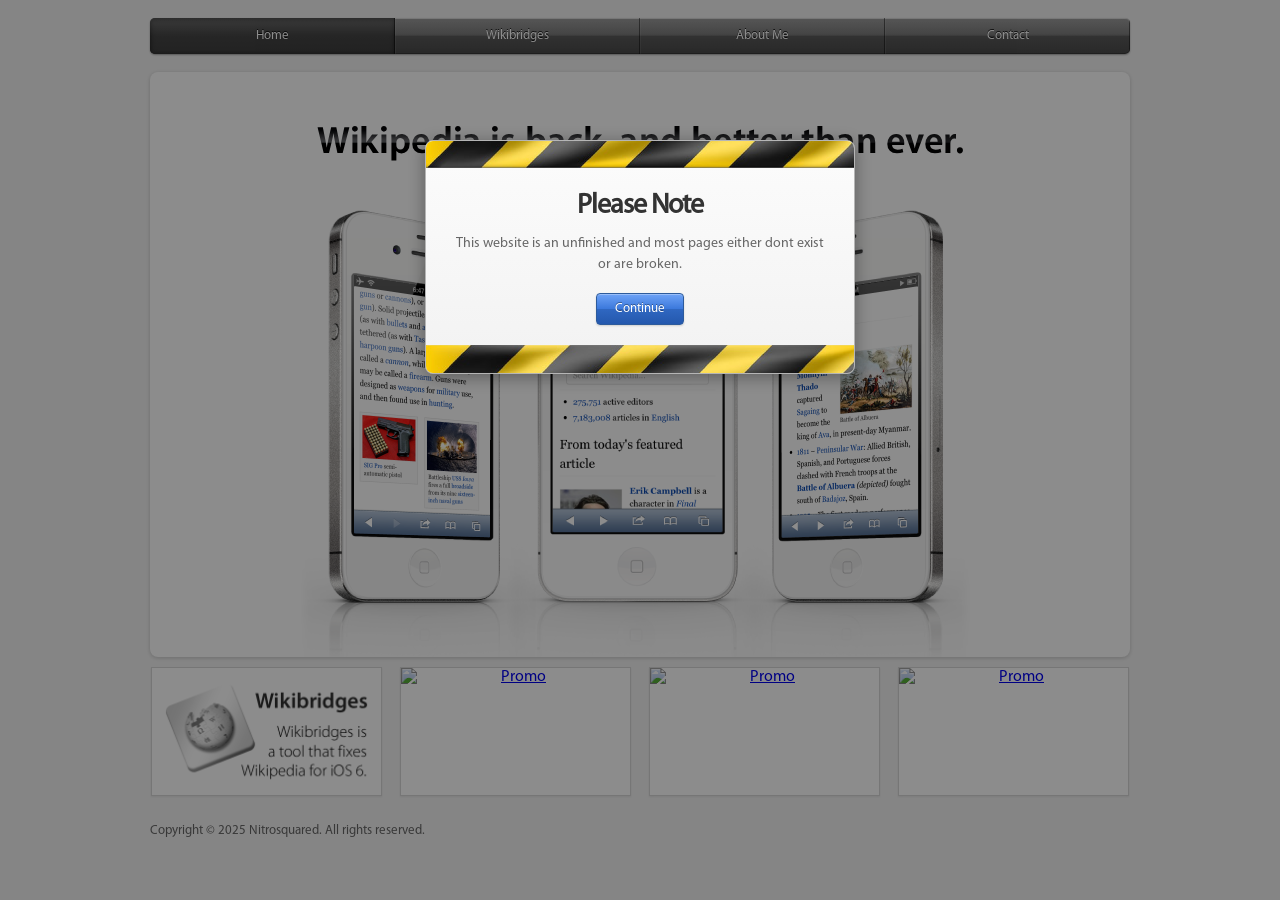
==== index.html @ 1d2b1259 "Add files via upload" ====
<!DOCTYPE html>
<html lang="en">
<head>
<meta charset="UTF-8">
<meta name="viewport" content="width=device-width, initial-scale=1.0">
<title>Nitrosquared</title>

<link rel="stylesheet" href="style.css">

</head>
<body>

	<div id="warning-popup">
		<div id="warning-box">
			<div class="warningtape" style="top: -17px;"></div>
			<div style="padding: 10px;"></div>
			<h2>Please Note</h2>
			<p>This website is an unfinished and most pages either dont exist or are broken.</p>
			<a href="javascript:void(0);" onclick="closeWarningPopup()">Continue</a>
			<div style="padding: 10px;"></div>
			<div class="warningtape"></div>
		</div>
	</div>

	<script>
	function closeWarningPopup(){
		const popup = document.getElementById("warning-popup");
		popup.style.opacity = "0";
		setTimeout(function(){
			popup.style.display = "none";
		}, 250);
	}
	</script>

<nav id="globalheader" class="home">

    <ul id="globalnav">

        <li id="gn-home">
            <a href="index.html">Home</a>
        </li>

        <li id="gn-store">
            <a href="#">Wikibridges</a>
        </li>

        <li id="gn-iphone">
            <a href="Aboutme.html">About Me</a>
        </li>

        <li id="gn-ipad">
            <a href="#">Contact</a>
        </li>

    </ul>

</nav>

<div id="main">

	<a href="https://wiki.nitrosworld.org/wiki/" target="_blank">
		<section class="hero"></section>
	</a>

    <aside class="promos">
        <ul>
            <li>
                <a href="#">
                    <img src="src/img/promo-01.png" alt="Wikibridges">
                </a>
            </li>

            <li>
                <a href="#">
                    <img src="images-sub/home/images/promo_ipodtouch_spot.png" alt="Promo">
                </a>
            </li>

            <li>
                <a href="#">
                    <img src="images-sub/home/images/promo_icloud.png" alt="Promo">
                </a>
            </li>

            <li>
                <a href="#">
                    <img src="images-sub/home/images/promo_ipad_engraving.png" alt="Promo">
                </a>
            </li>
        </ul>
    </aside>
</div>

<footer id="homefooter">
        Copyright © 2025 Nitrosquared. All rights reserved.
</footer>

</body>
</html>
---- style.css ----
@font-face {
    font-family: 'Myriad';
    src: url(src/myriad.otf);
}

*{
    font-family: 'Myriad';
    margin:0;
    padding:0;
    box-sizing:border-box;
}

body{
    background:#f2f2f2;
    font-family:"Lucida Grande", Helvetica, Arial, sans-serif;
    color:#333;
    list-style-position:inside;
}

img{
    border:0;
}

#globalheader{
    position:relative;
    width:980px;
    height:36px;
    margin:18px auto;
    border-radius:5px;

    background:
        linear-gradient(
            to bottom,
            #8a8a8a 0%,
            #7b7b7b 45%,
            #666 50%,
            #5a5a5a 51%,
            #4a4a4a 100%
        );

    box-shadow:
        inset 0 1px 0 rgba(255,255,255,.28),
        inset 0 -1px 0 rgba(0,0,0,.25),
        0 1px 2px rgba(0,0,0,.35);

    overflow:hidden;
}

#globalheader:before{
    content:"";
    position:absolute;
    top:0;
    left:0;
    right:0;
    height:1px;
    background:rgba(255,255,255,.45);
}

#globalheader ul {
    list-style: none;
}

#globalnav{
    display:flex;
    width:100%;
    height:36px;
    font-family: 'Myriad';
}

#globalnav li{
    position:relative;
    flex:1;
}

#globalnav li:before{
    content:"";
    position:absolute;
    left:0;
    top:0;
    width:1px;
    height:100%;
    background:rgba(255,255,255,.08);
    z-index:2;
}

#globalnav li:after{
    content:"";
    position:absolute;
    right:0;
    top:0;
    width:1px;
    height:100%;
    background:rgba(0,0,0,.45);
    z-index:2;
}

#globalnav li:first-child:before{
    display:none;
}

#globalnav a{
    position:relative;

    display:flex;
    align-items:center;
    justify-content:center;

    width:100%;
    height:36px;

    color:#fff;
    text-decoration:none;

    font-size:13px;

    text-shadow:0 -1px 0 rgba(0,0,0,.85);

    transition:all .12s ease;

    z-index:1;
}

#globalnav a:before{
    content:"";

    position:absolute;
    top:0;
    left:0;
    right:0;

    height:50%;

    background:linear-gradient(
        to bottom,
        rgba(255,255,255,.16),
        rgba(255,255,255,0)
    );

    pointer-events:none;
}

#globalnav a:hover{
    background:
        linear-gradient(
            to bottom,
            #969696 0%,
            #7e7e7e 45%,
            #686868 50%,
            #5c5c5c 51%,
            #525252 100%
        );
}

#globalnav a:active{
    background:
        linear-gradient(
            to bottom,
            #4a4a4a 0%,
            #3f3f3f 100%
        );

    box-shadow:
        inset 0 2px 5px rgba(0,0,0,.5);
}

#globalheader.home #gn-home a,
#globalheader.store #gn-store a,
#globalheader.mac #gn-mac a,
#globalheader.iphone #gn-iphone a,
#globalheader.ipad #gn-ipad a,
#globalheader.support #gn-support a{
    background:
        linear-gradient(
            to bottom,
            #4d4d4d 0%,
            #3d3d3d 100%
        );

    box-shadow:
        inset 0 1px 5px rgba(0,0,0,.6);
}

#main{
    width:980px;
    margin:0 auto;
}

.hero{
    position:relative;

    width:980px;
    height:585px;

    background:
        #fff
        url("src/img/mockup.png")
        center top
        no-repeat;

    border-radius:8px;

    overflow:hidden;

    box-shadow:
        0 1px 4px rgba(0,0,0,.18);
}

.promos{
    margin-top:10px;
    text-align: center;
    display:flex;
    align-items:center;
    justify-content:center;
    
}

.promos ul{
    display:flex;
    gap: 18px;
}

.promos li{
    width: 231px;
    height: 129px;

    background:#fff;

    border:1px solid #d6d6d6;

    overflow:hidden;

    box-shadow:
        0 1px 2px rgba(0,0,0,.08);
}

.promos img{
    display:block;
    width:100%;
    height:100%;
    object-fit:cover;
}

#homefooter{
    width:980px;

    margin:25px auto 40px;

    font-size:13px;
    color:#666;

    line-height:1.5;
}

#homefooter p{
    margin-top:8px;
}

@media (max-width:1020px){

    #globalheader,
    #main,
    .hero,
    #homefooter{
        width:100%;
    }

    body{
        padding:0 10px;
    }

    .hero{
        background-size:cover;
    }

    .promos ul{
        flex-wrap:wrap;
    }

    .promos li{
        width:calc(50% - 5px);
    }
}

.warningtape {
    background-image: url(src/img/warning.png);
    width: 1000px;
    height: 44px;
    position: absolute;
    left: 0;
}

#warning-popup{
    transition:opacity .25s ease;
    opacity:1;
    position:fixed;
    top:0;
    left:0;
    width:100%;
    height:100%;
    background:rgba(0,0,0,.45);
    z-index:99999;
}

#warning-box{
    overflow: hidden;
    position:absolute;
    top:140px;
    left:50%;
    width:430px;
    margin-left:-215px;
    padding:28px 30px;

    background:
        linear-gradient(
            to bottom,
            #fcfcfc 0%,
            #f2f2f2 100%
        );

    border:1px solid #b5b5b5;
    border-radius:8px;

    box-shadow:
        inset 0 1px 0 rgba(255,255,255,.95),
        0 3px 18px rgba(0,0,0,.35);

    text-align:center;
}

#warning-box:before{
    content:"";
    position:absolute;
    top:0;
    left:0;
    right:0;
    height:1px;
    background:rgba(255,255,255,.85);
}

#warning-box h2{
    margin-bottom:10px;
    color:#333;
    font-family:"Myriad", Helvetica, Arial, sans-serif;
    font-size:28px;
    font-weight:600;
    letter-spacing:-1px;
    text-shadow:0 1px 0 rgba(255,255,255,.8);
}

#warning-box p{
    margin-bottom:18px;
    color:#666;
    font-size:14px;
    line-height:1.5;
}

#warning-box a{
    display:inline-block;
    padding:7px 18px;
    color:#fff;
    text-decoration:none;
    font-size:13px;
    border-radius:4px;
    border:1px solid #2d5b9c;

    background:
        linear-gradient(
            to bottom,
            #6ea3f7 0%,
            #3b78db 50%,
            #2f67c1 51%,
            #2458ad 100%
        );

    box-shadow:
        inset 0 1px 0 rgba(255,255,255,.3),
        0 1px 2px rgba(0,0,0,.15);

    text-shadow:0 -1px 0 rgba(0,0,0,.35);
}

#warning-box a:hover{
    background:
        linear-gradient(
            to bottom,
            #7eb0ff 0%,
            #4b86e8 50%,
            #3b73d1 51%,
            #2d62bc 100%
        );
}

#warning-box a:active{
    background:
        linear-gradient(
            to bottom,
            #2959a8 0%,
            #21498a 100%
        );

    box-shadow:
        inset 0 2px 4px rgba(0,0,0,.35);
}

.polaroid-container{
    float:left;

    margin:
        10px
        60px
        20px
        0;
}

.polaroid {
    border: 10px white solid;
    border-bottom: 50px white solid;
    filter: drop-shadow(0px 0px 5px #00000076);
    transform: rotate(-10deg);
}

.promos ul {
    list-style: none;
}

.content ul li {line-height: 25px;}
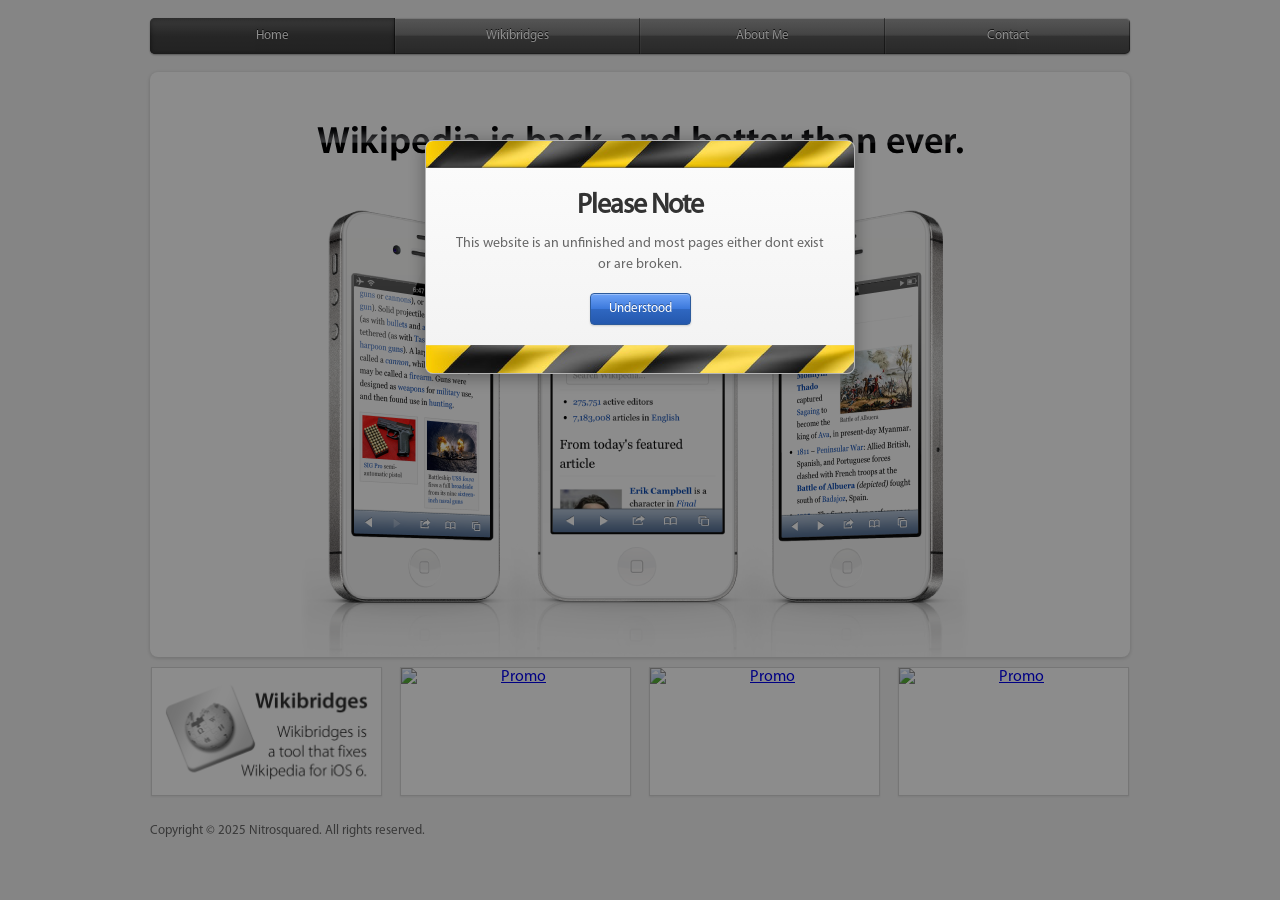
==== commit c3b519a1: "Add files via upload" ====
--- a/index.html
+++ b/index.html
@@ -16,7 +16,7 @@
 			<div style="padding: 10px;"></div>
 			<h2>Please Note</h2>
 			<p>This website is an unfinished and most pages either dont exist or are broken.</p>
-			<a href="javascript:void(0);" onclick="closeWarningPopup()">Continue</a>
+			<a href="javascript:void(0);" onclick="closeWarningPopup()">Understood</a>
 			<div style="padding: 10px;"></div>
 			<div class="warningtape"></div>
 		</div>
@@ -41,7 +41,7 @@
         </li>
 
         <li id="gn-store">
-            <a href="#">Wikibridges</a>
+            <a href="Wikibridges.html">Wikibridges</a>
         </li>
 
         <li id="gn-iphone">
@@ -65,7 +65,7 @@
     <aside class="promos">
         <ul>
             <li>
-                <a href="#">
+                <a href="Wikibridges.html">
                     <img src="src/img/promo-01.png" alt="Wikibridges">
                 </a>
             </li>
--- a/style.css
+++ b/style.css
@@ -423,4 +423,53 @@
     list-style: none;
 }
 
-.content ul li {line-height: 25px;}+.content ul li {line-height: 25px;}
+
+.wikibutton {
+    filter: grayscale(100%);
+    display:inline-block;
+    padding:7px 18px;
+    color:#fff;
+    text-decoration:none;
+    font-size:13px;
+    border-radius:4px;
+    border:1px solid #2d5b9c;
+
+    background:
+        linear-gradient(
+            to bottom,
+            #6ea3f7 0%,
+            #3b78db 50%,
+            #2f67c1 51%,
+            #2458ad 100%
+        );
+
+    box-shadow:
+        inset 0 1px 0 rgba(255,255,255,.3),
+        0 1px 2px rgba(0,0,0,.15);
+
+    text-shadow:0 -1px 0 rgba(0,0,0,.35);
+}
+
+.wikibutton:hover{
+    background:
+        linear-gradient(
+            to bottom,
+            #7eb0ff 0%,
+            #4b86e8 50%,
+            #3b73d1 51%,
+            #2d62bc 100%
+        );
+}
+
+.wikibutton:active{
+    background:
+        linear-gradient(
+            to bottom,
+            #2959a8 0%,
+            #21498a 100%
+        );
+
+    box-shadow:
+        inset 0 2px 4px rgba(0,0,0,.35);
+}
